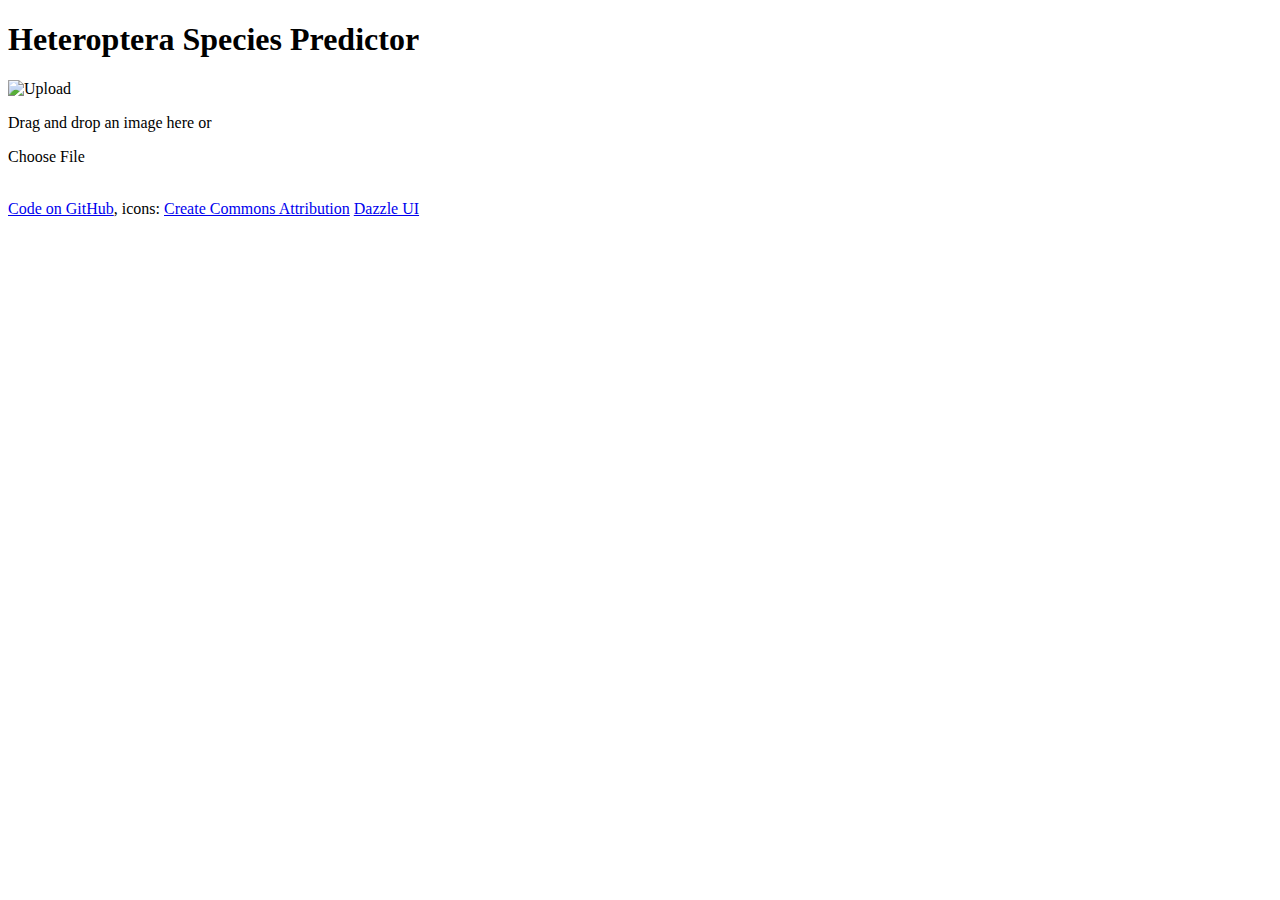
==== app/templates/index.html @ d8b35636 "Setup for Google Cloud Run" ====
<!DOCTYPE html>
<html>
<head>
    <title>Heteroptera Species Predictor</title>
    <link rel="stylesheet" href="/static/styles.css">
</head>
<body>
    <div class="container">
        <h1>Heteroptera Species Predictor</h1>
        
        <div class="upload-area" id="dropZone">
            <div id="spinner" class="spinner" style="display: none;"></div>
            <div class="upload-content">
                <img src="/static/upload-icon.svg" alt="Upload" class="upload-icon">
                <p>Drag and drop an image here or</p>
                <label for="fileInput" class="button">Choose File</label>
                <input type="file" id="fileInput" accept="image/*" style="display: none;">
            </div>
            <div class="image-container">
                <img id="uploadedImage" alt="">
            </div>
        </div>

        <div class="result-area" id="resultArea" style="display: none;">
            <h2>Prediction Result</h2>
            <div class="result-content">
                <div class="result-item">
                    <span class="label">Species:</span>
                    <span id="speciesName" class="value">-</span>
                </div>
                <div class="result-item">
                    <span class="label">Confidence:</span>
                    <span id="confidence" class="value">-</span>
                </div>
            </div>
        </div>
    </div>

    <script src="/static/script.js"></script>
    <footer>
        <p><a href="https://github.com/mikkohei13/taxai">Code on GitHub</a>,
            icons: <a href="https://creativecommons.org/licenses/by/4.0/deed.en">Create Commons Attribution</a> <a href="https://www.svgrepo.com/author/Dazzle%20UI/">Dazzle UI</a></p>
    </footer>
</body>
</html>
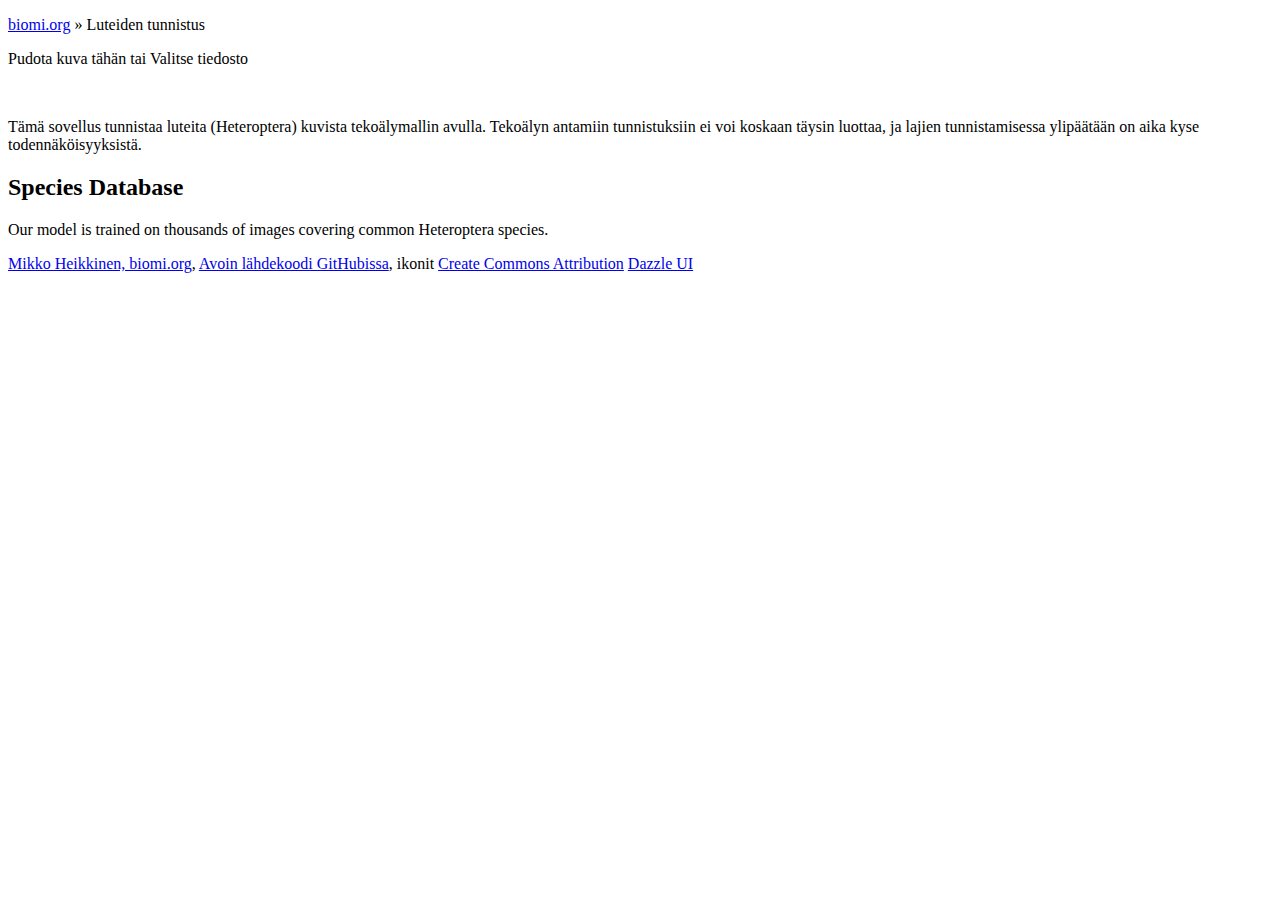
==== commit fe810f22: "Update app page structure" ====
--- a/app/templates/index.html
+++ b/app/templates/index.html
@@ -1,46 +1,68 @@
 <!DOCTYPE html>
-<html>
+<html lang="fi">
 <head>
-    <title>Heteroptera Species Predictor</title>
+    <title>Taxai - hyönteisten tunnistus</title>
     <link rel="stylesheet" href="/static/styles.css">
+    <meta name="viewport" content="width=device-width, initial-scale=1.0">
 </head>
 <body>
-    <div class="container">
-        <h1>Heteroptera Species Predictor</h1>
+    <div class="grid-container">
+        <header class="header">
+            <p><a href="https://biomi.org">biomi.org</a> &raquo; Luteiden tunnistus</p>
+        </header>
         
-        <div class="upload-area" id="dropZone">
-            <div id="spinner" class="spinner" style="display: none;"></div>
-            <div class="upload-content">
-                <img src="/static/upload-icon.svg" alt="Upload" class="upload-icon">
-                <p>Drag and drop an image here or</p>
-                <label for="fileInput" class="button">Choose File</label>
-                <input type="file" id="fileInput" accept="image/*" style="display: none;">
-            </div>
-            <div class="image-container">
-                <img id="uploadedImage" alt="">
+        <div class="section-1 cardwrapper">
+            <div class="upload-area" id="dropZone">
+                <div id="spinner" class="spinner" style="display: none;"></div>
+                <div class="upload-content">
+                    <p>
+                        Pudota kuva tähän tai
+                        <label for="fileInput" class="button">Valitse tiedosto</label>
+                    </p>
+                    <input type="file" id="fileInput" accept="image/*" style="display: none;">
+                </div>
+                <div class="image-container">
+                    <img id="uploadedImage" alt="">
+                </div>
             </div>
         </div>
 
-        <div class="result-area" id="resultArea" style="display: none;">
-            <h2>Prediction Result</h2>
-            <div class="result-content">
-                <div class="result-item">
-                    <span class="label">Species:</span>
-                    <span id="speciesName" class="value">-</span>
-                </div>
-                <div class="result-item">
-                    <span class="label">Confidence:</span>
-                    <span id="confidence" class="value">-</span>
+        <div class="section-2 cardwrapper">
+            <div class="result-area" id="resultArea" style="display: none;">
+                <h2>Prediction Result</h2>
+                <div class="result-content">
+                    <div class="result-item">
+                        <span class="label">Species:</span>
+                        <span id="speciesName" class="value">-</span>
+                    </div>
+                    <div class="result-item">
+                        <span class="label">Confidence:</span>
+                        <span id="confidence" class="value">-</span>
+                    </div>
                 </div>
             </div>
         </div>
+
+        <div class="section-3 cardwrapper">
+            <div class="info-card">
+                <p>Tämä sovellus tunnistaa luteita (Heteroptera) kuvista tekoälymallin avulla. Tekoälyn antamiin tunnistuksiin ei voi koskaan täysin luottaa, ja lajien tunnistamisessa ylipäätään on aika kyse todennäköisyyksistä.</p>
+            </div>
+        </div>
+
+        <div class="section-4 cardwrapper">
+            <div class="stats-card">
+                <h2>Species Database</h2>
+                <p>Our model is trained on thousands of images covering common Heteroptera species.</p>
+            </div>
+        </div>
+
+        <footer class="footer">
+            <p><a href="https://biomi.org">Mikko Heikkinen, biomi.org</a>, <a href="https://github.com/mikkohei13/taxai">Avoin lähdekoodi GitHubissa</a>,
+                ikonit <a href="https://creativecommons.org/licenses/by/4.0/deed.en">Create Commons Attribution</a> <a href="https://www.svgrepo.com/author/Dazzle%20UI/">Dazzle UI</a></p>
+        </footer>
     </div>
 
     <script src="/static/script.js"></script>
-    <footer>
-        <p><a href="https://github.com/mikkohei13/taxai">Code on GitHub</a>,
-            icons: <a href="https://creativecommons.org/licenses/by/4.0/deed.en">Create Commons Attribution</a> <a href="https://www.svgrepo.com/author/Dazzle%20UI/">Dazzle UI</a></p>
-    </footer>
 </body>
 </html> 
 
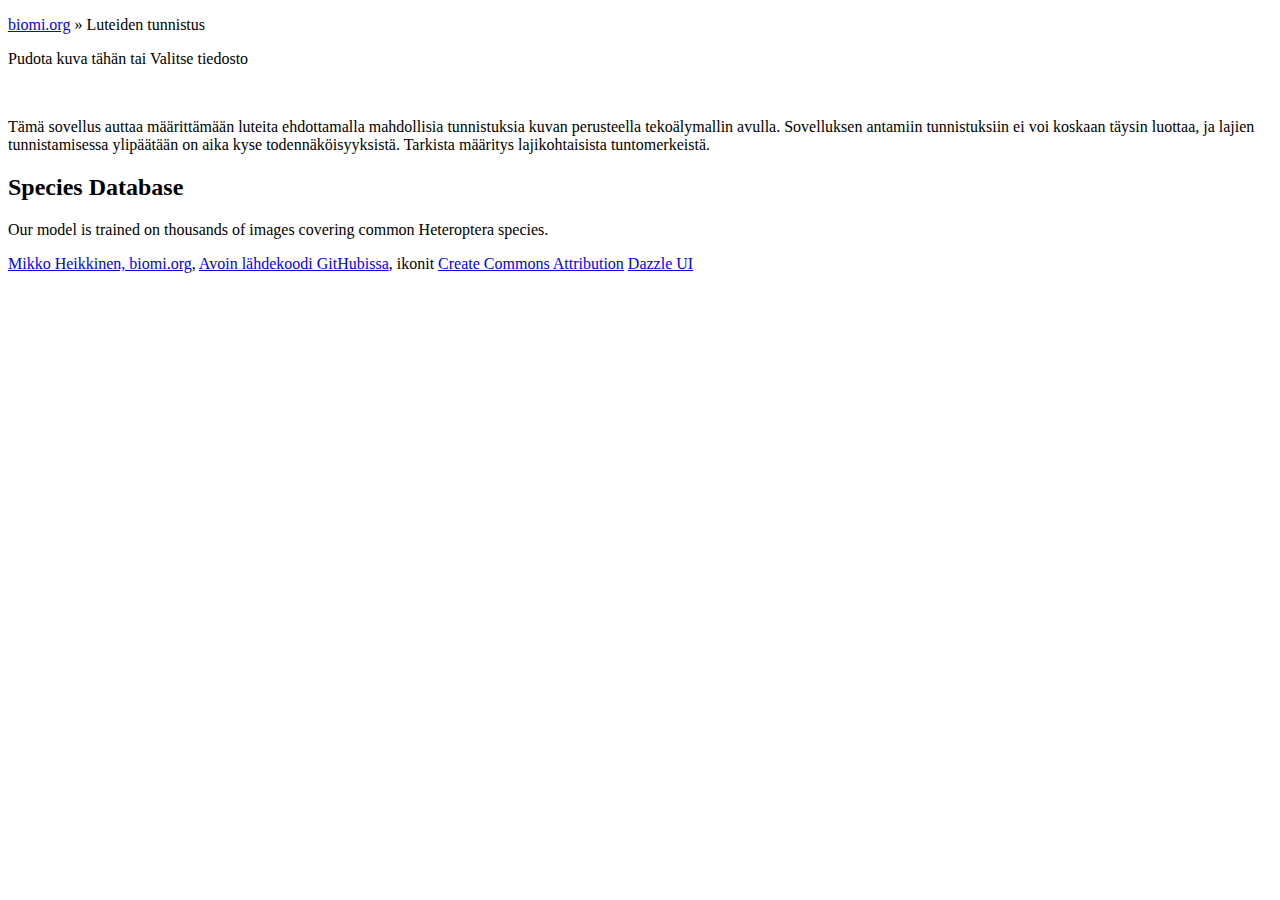
==== commit c2456ef5: "Improve styles and add genus prediction" ====
--- a/app/templates/index.html
+++ b/app/templates/index.html
@@ -29,23 +29,23 @@
 
         <div class="section-2 cardwrapper">
             <div class="result-area" id="resultArea" style="display: none;">
-                <h2>Prediction Result</h2>
-                <div class="result-content">
-                    <div class="result-item">
-                        <span class="label">Species:</span>
-                        <span id="speciesName" class="value">-</span>
-                    </div>
-                    <div class="result-item">
-                        <span class="label">Confidence:</span>
-                        <span id="confidence" class="value">-</span>
-                    </div>
-                </div>
+                <h4>Laji</h4>
+                <p>
+                    <em id="species-name" class="value">-</em>, <span id="species-confidence" class="value">-</span>
+                </p>
+                <p>
+                    <span id="notes" class="value"></span>
+                </p>
+                <h4>Suku</h4>
+                <p>
+                    <em id="genus-name" class="value">-</em>, <span id="genus-confidence" class="value">-</span>
+                </p>
             </div>
         </div>
 
         <div class="section-3 cardwrapper">
             <div class="info-card">
-                <p>Tämä sovellus tunnistaa luteita (Heteroptera) kuvista tekoälymallin avulla. Tekoälyn antamiin tunnistuksiin ei voi koskaan täysin luottaa, ja lajien tunnistamisessa ylipäätään on aika kyse todennäköisyyksistä.</p>
+                <p>Tämä sovellus auttaa määrittämään luteita ehdottamalla mahdollisia tunnistuksia kuvan perusteella tekoälymallin avulla. Sovelluksen antamiin tunnistuksiin ei voi koskaan täysin luottaa, ja lajien tunnistamisessa ylipäätään on aika kyse todennäköisyyksistä. Tarkista määritys lajikohtaisista tuntomerkeistä.</p>
             </div>
         </div>
 
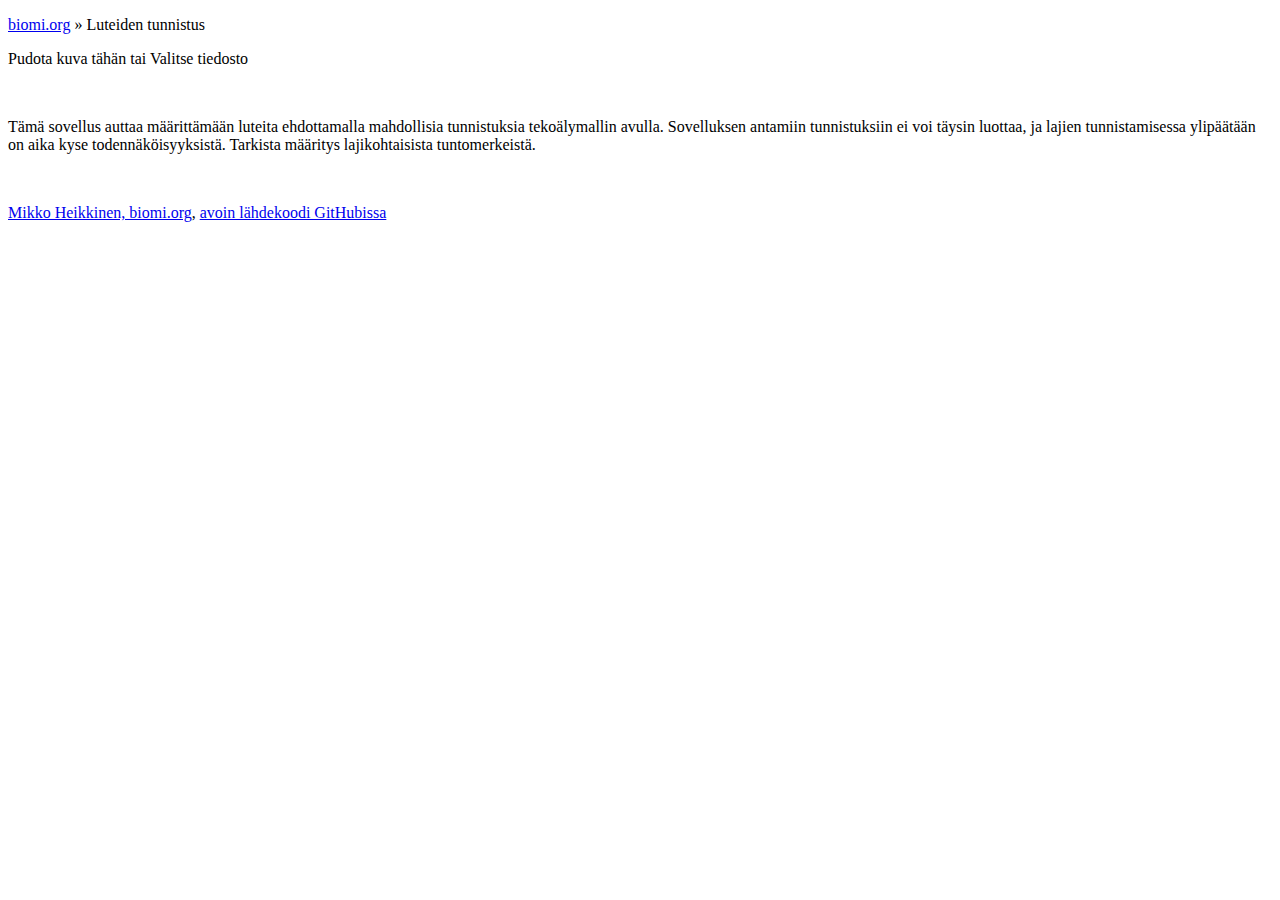
==== commit cb4e947e: "Add species description etc to the page" ====
--- a/app/templates/index.html
+++ b/app/templates/index.html
@@ -31,34 +31,48 @@
             <div class="result-area" id="resultArea" style="display: none;">
                 <h4>Laji</h4>
                 <p>
-                    <em id="species-name" class="value">-</em>, <span id="species-confidence" class="value">-</span>
+                    <em id="species-name" class="value">-</em>,
+                    <span id="species-name-fi" class="value">-</span>
+                </p>
+                <p>
+                    Luotettavuus: 
+                    <span id="species-confidence" class="value">-</span>,
+                    <span id="species-confidence-text" class="value">-</span>
+                </p>
+                <p>
+                    Havaintoja Suomesta:
+                    <span id="occurrence-count" class="value">-</span>
                 </p>
                 <p>
                     <span id="notes" class="value"></span>
                 </p>
                 <h4>Suku</h4>
                 <p>
-                    <em id="genus-name" class="value">-</em>, <span id="genus-confidence" class="value">-</span>
+                    <em id="genus-name" class="value">-</em>
+                <p>
+                    Luotettavuus: 
+                    <span id="genus-confidence" class="value">-</span>
+                    <span id="genus-confidence-text" class="value">-</span>
                 </p>
+                <hr>
+                <div id="description">
+                    -
+                </div>
             </div>
         </div>
 
         <div class="section-3 cardwrapper">
             <div class="info-card">
-                <p>Tämä sovellus auttaa määrittämään luteita ehdottamalla mahdollisia tunnistuksia kuvan perusteella tekoälymallin avulla. Sovelluksen antamiin tunnistuksiin ei voi koskaan täysin luottaa, ja lajien tunnistamisessa ylipäätään on aika kyse todennäköisyyksistä. Tarkista määritys lajikohtaisista tuntomerkeistä.</p>
+                <p>Tämä sovellus auttaa määrittämään luteita ehdottamalla mahdollisia tunnistuksia tekoälymallin avulla. Sovelluksen antamiin tunnistuksiin ei voi täysin luottaa, ja lajien tunnistamisessa ylipäätään on aika kyse todennäköisyyksistä. Tarkista määritys lajikohtaisista tuntomerkeistä.</p>
             </div>
         </div>
 
         <div class="section-4 cardwrapper">
-            <div class="stats-card">
-                <h2>Species Database</h2>
-                <p>Our model is trained on thousands of images covering common Heteroptera species.</p>
-            </div>
+            &nbsp;
         </div>
 
         <footer class="footer">
-            <p><a href="https://biomi.org">Mikko Heikkinen, biomi.org</a>, <a href="https://github.com/mikkohei13/taxai">Avoin lähdekoodi GitHubissa</a>,
-                ikonit <a href="https://creativecommons.org/licenses/by/4.0/deed.en">Create Commons Attribution</a> <a href="https://www.svgrepo.com/author/Dazzle%20UI/">Dazzle UI</a></p>
+            <p><a href="https://biomi.org">Mikko Heikkinen, biomi.org</a>, <a href="https://github.com/mikkohei13/taxai">avoin lähdekoodi GitHubissa</a></p>
         </footer>
     </div>
 
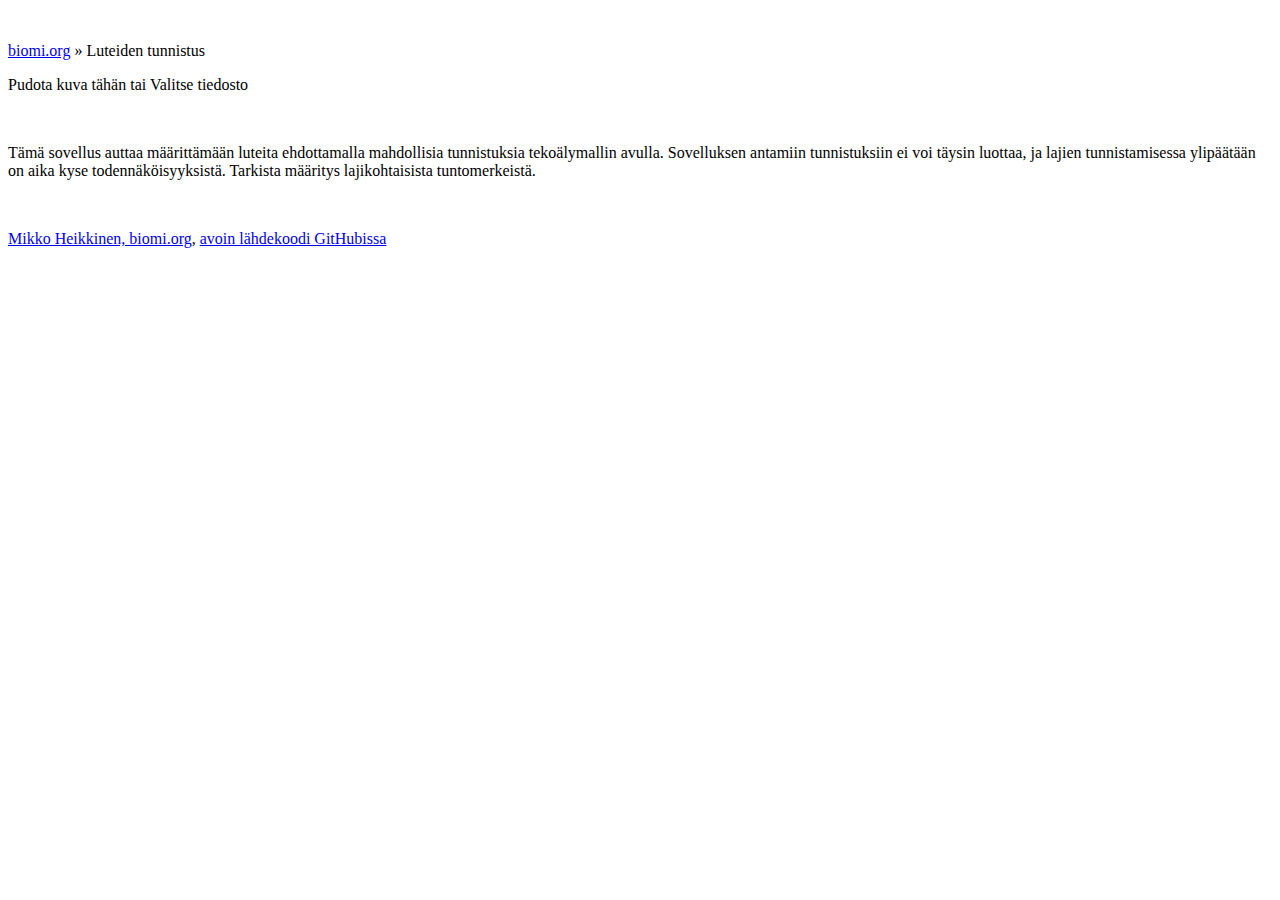
==== commit 414450a7: "Add logo" ====
--- a/app/templates/index.html
+++ b/app/templates/index.html
@@ -8,6 +8,7 @@
 <body>
     <div class="grid-container">
         <header class="header">
+            <img src="/static/logo_small.png" alt="" id="logo">
             <p><a href="https://biomi.org">biomi.org</a> &raquo; Luteiden tunnistus</p>
         </header>
         
